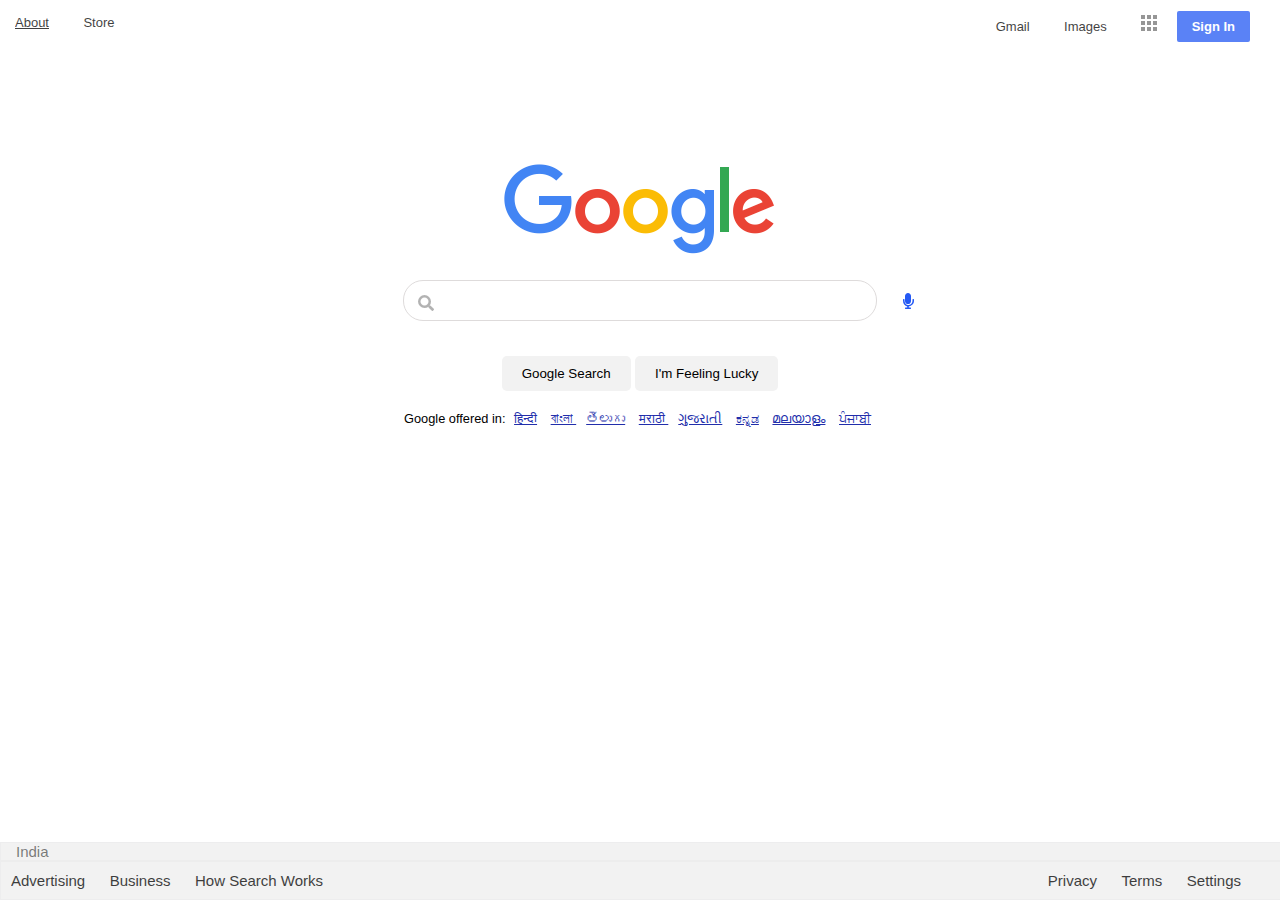
==== ui-clone-css/google-homepage/index.html @ 137a71d5 "googl-homepage-completed" ====
<!DOCTYPE html>
<html>
  <head>
    <title>Google</title>
    <link rel="icon" href="googleicon.png" type="image/icon type" />
    <link rel="stylesheet" type="text/css" href="style.css" />
    <link
      rel="stylesheet"
      href="https://use.fontawesome.com/releases/v5.11.2/css/all.css"
    />
  </head>
  <body>
    <nav>
      <div>
        <a href="">About</a>
        <a href="">Store</a>
      </div>
      <div class="rightnav">
        <a class="justify-content-end" href="">Gmail</a>
        <a class="justify-content-end" href="">Images</a>
        <a href="#"><img src="img/apps.png" alt="" /></a>
        <a class="btn btn-blue" href=""><strong>Sign In</strong></a>
      </div>
    </nav>

    <div class="container">
      <div class="imgform">
        <div class="logo">
          <img src="img/logo2.png" alt="Image" />
        </div>
        <div id="searchform">
          <form>
            <div id="searchbar">
              <span><i class="fas fa-search icon"></i></span>
              <a href="#"
                ><span
                  ><i class="fas fa-microphone icon-right tooltip"
                    ><span class="tooltiptext">Search by Voice</span></i
                  ></span
                ></a
              >
              <input type="text" name="Search" id="searchterm" autofocus />
            </div>

            <div class="btn-group">
              <button class="btn">Google Search</button>
              <button class="btn">I'm Feeling Lucky</button>
            </div>
          </form>
        </div>
        <div>
          <p>
            Google offered in:
            <a href="" class="languages">हिन्दी</a>
            <a href="" class="languages">বাংলা </a>
            <a href="" class="languages"> తెలుగు</a>
            <a href="" class="languages"> मराठी </a>
            <a href="" class="languages">ગુજરાતી</a>
            <a href="" class="languages">ಕನ್ನಡ</a>
            <a href="" class="languages">മലയാളം</a>
            <a href="" class="languages">ਪੰਜਾਬੀ</a>
          </p>
        </div>
      </div>
      <div class="footer">
        <p>India</p>
        <hr class="hr" />
        <nav>
          <div class="leftnav">
            <a href="">Advertising</a>
            <a href="">Business</a>
            <a href=""> How Search Works</a>
          </div>
          <div class="rightnav">
            <a href="">Privacy</a>
            <a href="">Terms</a>
            <a href="">Settings</a>
          </div>
        </nav>
      </div>
    </div>

    <script type="javascript"></script>
  </body>
</html>
---- ui-clone-css/google-homepage/style.css ----
* {
  margin: 0;
}

body {
  font-family: arial;
}

.container {
  padding-top: 30px;
}

.imgform,
button {
  text-align: center;
  cursor: pointer;
}

.logo {
  padding-top: 85px;
  display: inline-block;
  padding-bottom: 20px;
}

nav a {
  color: pink;
  display: inline-block;
  padding: 15px;
  color: #000;
  opacity: 0.75;
  font-size: 13px;
  text-decoration: none;
}

nav a:hover {
  text-decoration: underline;
}

input {
  width: 35%;
  padding: 12px;
  border-radius: 20px;
  border: 1px solid #dedbdb;
}

input:focus,
button:focus {
  outline: none;
}

input:hover {
  box-shadow: 0 0 5px rgba(33, 33, 33, 0.2);
  border: 1px solid #fff;
}

button:hover {
  border: 0.5px solid #c1bfbf;
}

p {
  font-size: 0.8rem;
}

hr {
  border: 1px solid #ededed;
}

.btn-group {
  padding-top: 20px;
  padding-bottom: 20px;
}

.btn {
  background: #f2f2f2;
  border-radius: 5px;
  padding: 10px 20px;
  border: none;
}

.btn-blue {
  background: #2459f4;
  color: #fff;
  border-radius: 2px;
  padding: 8px 15px;
}

.languages {
  margin: 5px;
  color: #212eab;
}

#searchbar {
  padding-bottom: 15px;
}

.rightnav {
  padding-right: 30px;
}

nav {
  display: flex;
  justify-content: space-between;
}

.footer {
  position: fixed;
  left: 0;
  bottom: 0;
  width: 100%;
  background: #f2f2f2;
  color: rgba(0, 0, 0, 0.54);
  border: 0.5px solid #ededee;
}

.footer p {
  font-size: 15px;
  padding-left: 15px;
  opacity: 0.95;
}

.footer nav a {
  font-size: 15px;
  padding: 10px;
}

.fa-search {
  opacity: 0.3;
}

.fa-microphone {
  color: #2459f4;
}

div i {
  position: absolute;
}

.icon {
  padding: 15px;
  margin-bottom: 10px;
}

.icon-right {
  padding-left: 500px;
  padding-top: 13px;
}

.tooltip {
  display: inline-block;
}

.tooltip .tooltiptext {
  visibility: hidden;
  width: 120px;
  background-color: black;
  color: #fff;
  text-align: center;
  font-family: arial;
  font-size: 10px;
  padding: 8px;

  position: absolute;
  z-index: 1;
  top: 100%;
  left: 50%;
  margin-left: 182px;
  margin-top: 10px;
}

.tooltip .tooltiptext::after {
  content: " ";
  position: absolute;
  bottom: 100%;
  left: 50%;
  margin-left: -5px;
  border-width: 5px;
  border-style: solid;
  border-color: transparent transparent black transparent;
}

.tooltip:hover .tooltiptext {
  visibility: visible;
}
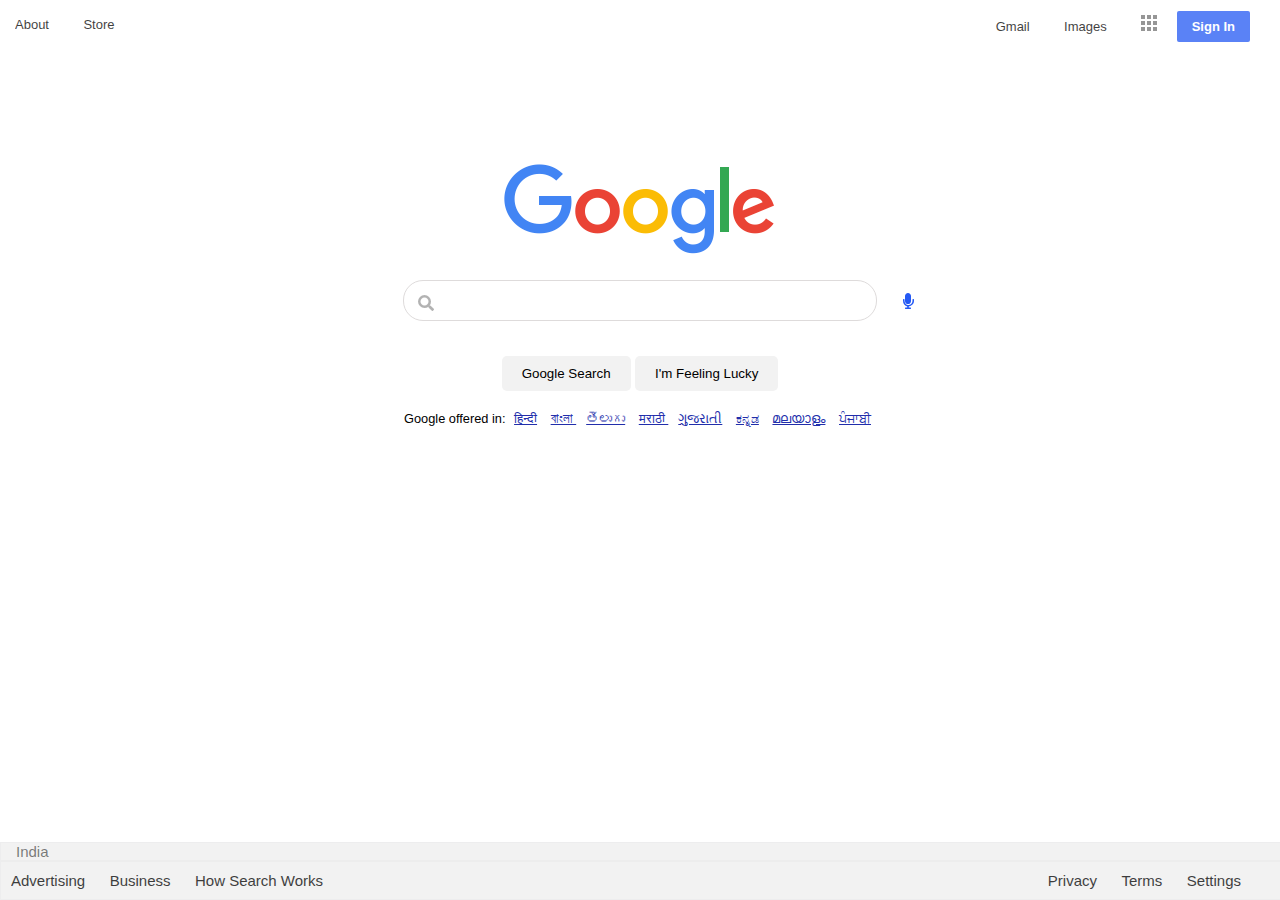
==== commit f11ff7cd: "google home page completed" ====
--- a/ui-clone-css/google-homepage/index.html
+++ b/ui-clone-css/google-homepage/index.html
@@ -79,7 +79,5 @@
         </nav>
       </div>
     </div>
-
-    <script type="javascript"></script>
   </body>
 </html>
--- a/ui-clone-css/google-homepage/style.css
+++ b/ui-clone-css/google-homepage/style.css
@@ -100,6 +100,7 @@
 nav {
   display: flex;
   justify-content: space-between;
+  align-items: center;
 }
 
 .footer {
